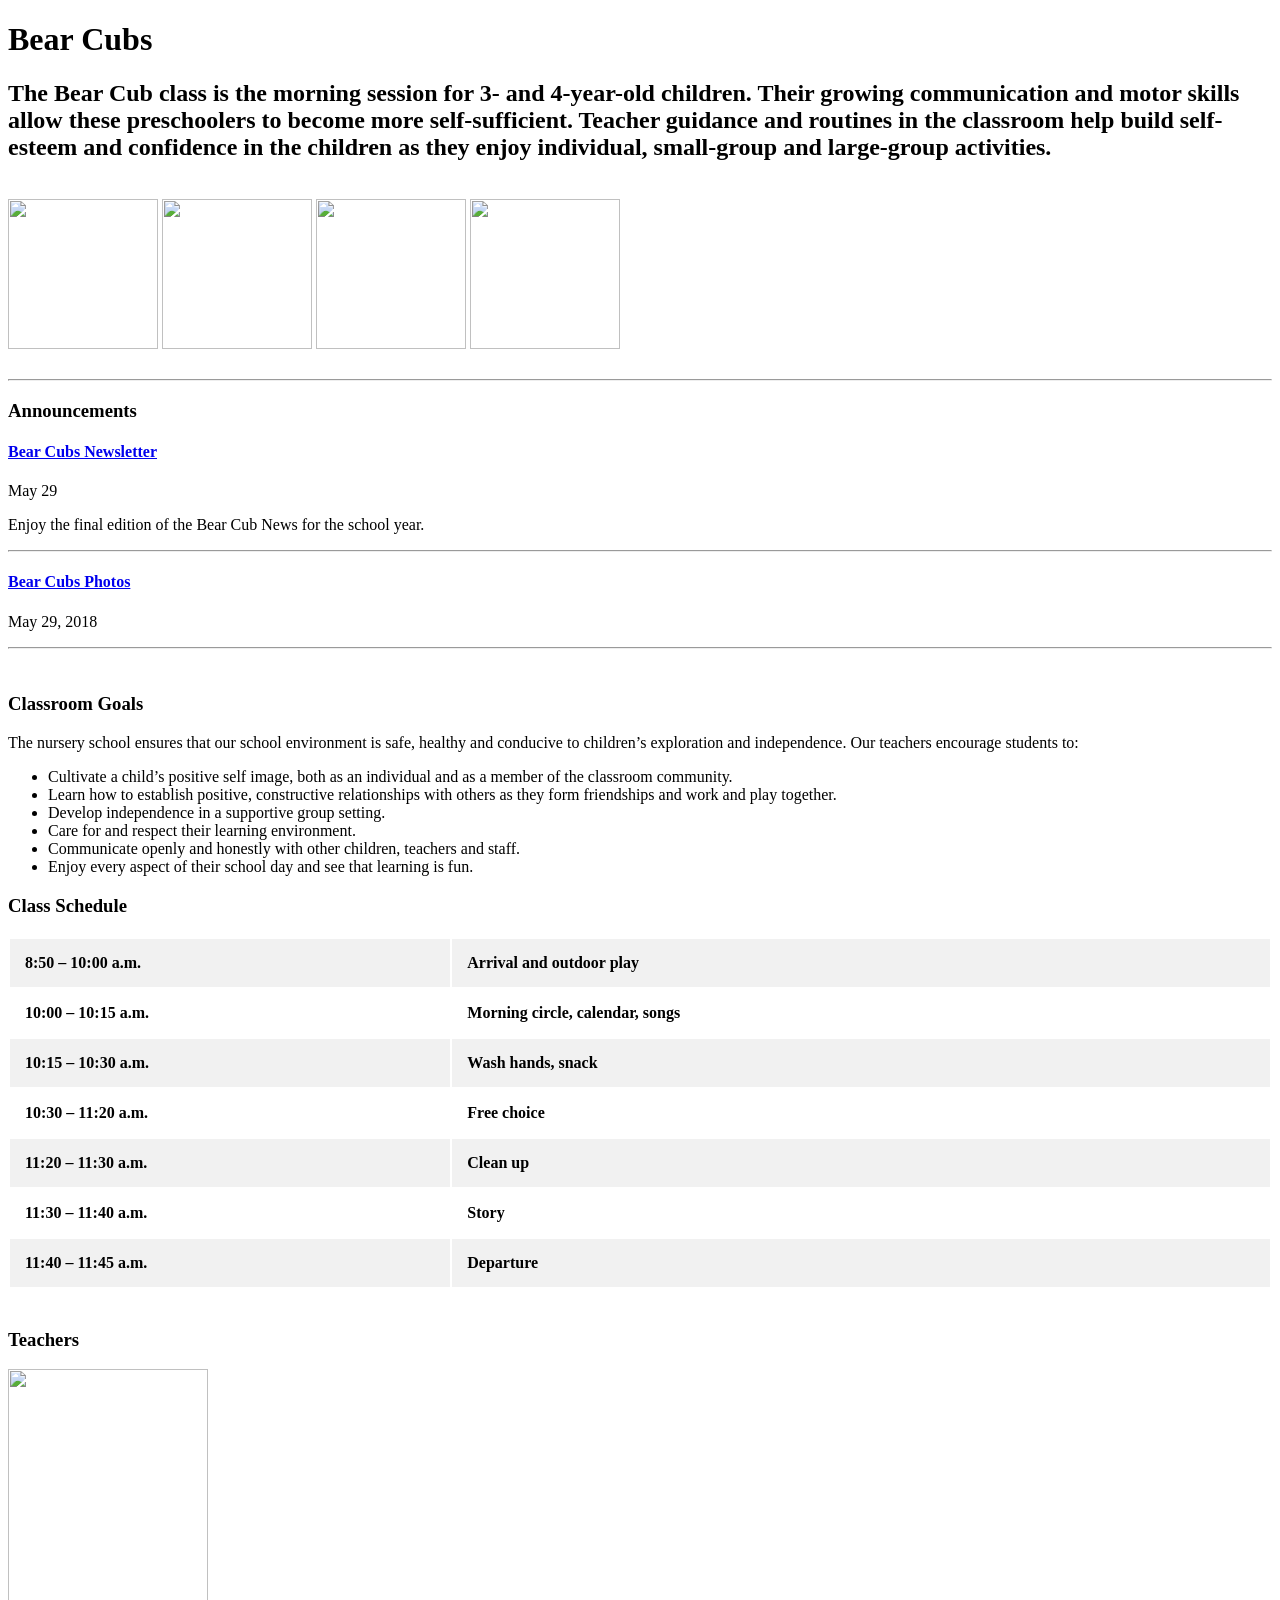
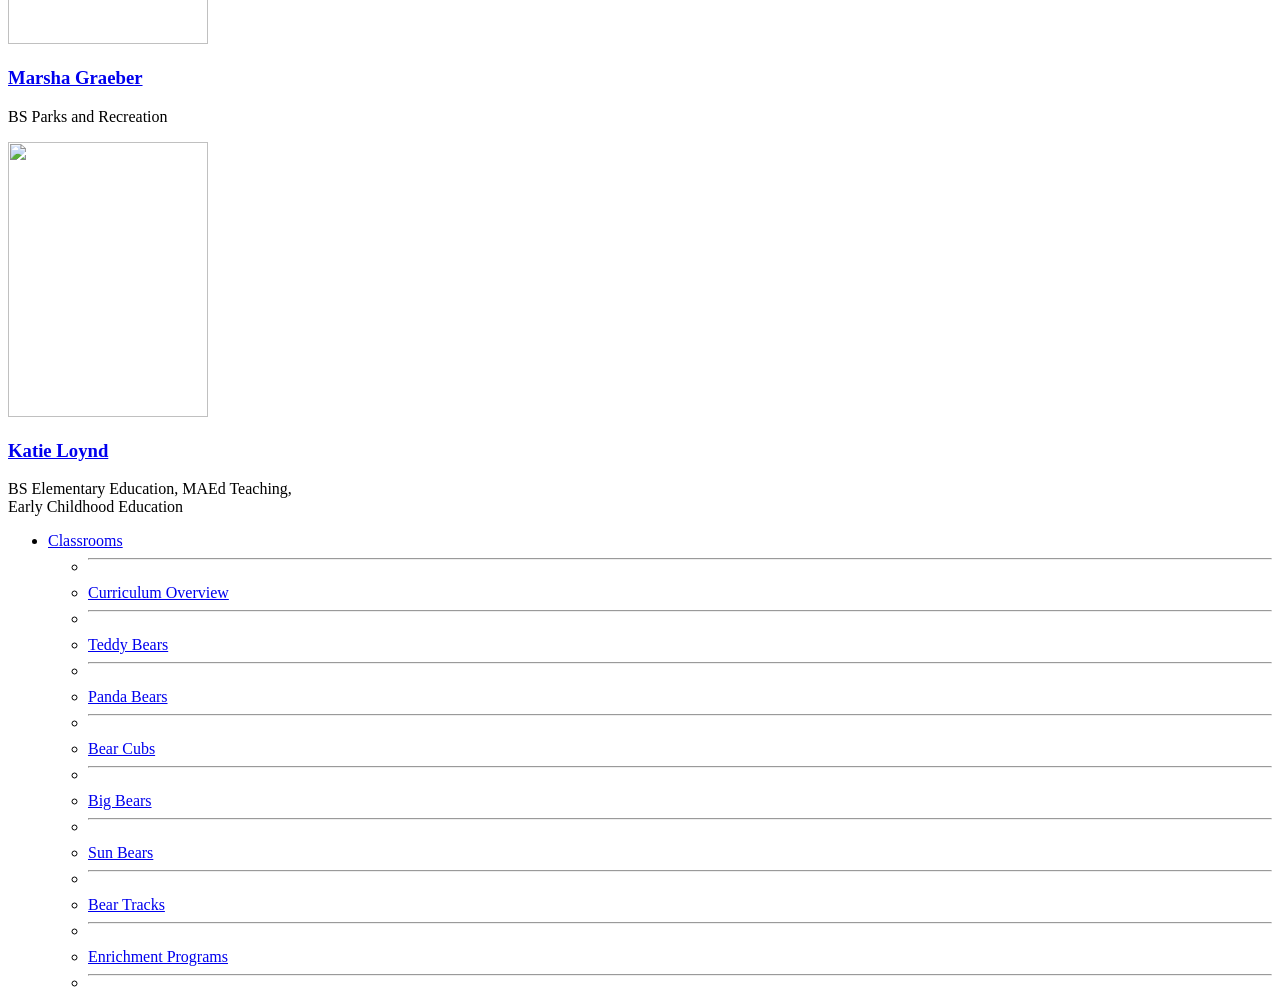
==== files/bear_cubs.html @ 0dceee08 "Merge 5f7da1bc30a611d52feff4350bf8ae94dc0876ab into 159154913e6d407ddadd18b051f31d5521ebabad" ====
<!DOCTYPE html>
<html lang="en">

<head>
  <meta charset="UTF-8">
  <script src="https://ajax.googleapis.com/ajax/libs/jquery/3.4.1/jquery.min.js"></script>
  <meta name="viewport" content="width=device-width, initial-scale=1.0">
  <meta http-equiv="X-UA-Compatible" content="ie=edge">
  <link rel="stylesheet" type="text/css" href="files/css/bear_cubs.css">

  <title>
    Bear Cubs | Nursery School | Washington University in St. Louis
  </title>
</head>

<body>
  <ts-load data-name="header"></ts-load>
  <div id="page-content">
    <main>
      <h1>Bear Cubs</h1>
      <h2>
        The Bear Cub class is the morning session for 3- and 4-year-old
        children. Their growing communication and motor skills allow these
        preschoolers to become more self-sufficient. Teacher guidance and
        routines in the classroom help build self-esteem and confidence in the
        children as they enjoy individual, small-group and large-group
        activities.
      </h2>
      <br>
      <div id="small-image-collection">
        <img class="alignnone size-thumbnail wp-image-25044"
          src="https://nurseryschool.wustl.edu/files/2018/04/IMG_7220-1-200x200.jpeg" alt="" width="150" height="150">
        <img class="alignnone size-thumbnail wp-image-25043"
          src="https://nurseryschool.wustl.edu/files/2018/04/IMG_6853-1-200x200.jpg" alt="" width="150" height="150">
        <img class="alignnone size-thumbnail wp-image-25014"
          src="https://nurseryschool.wustl.edu/files/2018/04/IMG_6809-200x200.jpg" alt="" width="150" height="150">
        <img class="alignnone size-thumbnail wp-image-25012"
          src="https://nurseryschool.wustl.edu/files/2018/04/IMG_7033-200x200.jpg" alt="" width="150" height="150">
      </div>
      <br>
      <hr>
      <h3>Announcements</h3>
      <div class="announcements">
        <h4>
          <a href="files/bear_cubs_news.html" rel="bookmark">Bear Cubs Newsletter</a>
        </h4>
        <p>May 29</p>
        <p>
          Enjoy the final edition of the Bear Cub News for the 
          school year.
        </p>
      </div>
      <hr>
      <div class="announcements">
        <h4>
          <a href="files/bear_cubs_photos.html" rel="bookmark">Bear Cubs Photos</a>
        </h4>
        <p>May 29, 2018</p>
      </div>
      <hr>
      <br>
      <h3>Classroom Goals</h3>
      <div id="classroom-goals">
        <p>
          The nursery school ensures that our school environment is safe,
          healthy and conducive to children’s exploration and independence.
          Our teachers encourage students to:
        </p>
        <ul>
          <li>
            Cultivate a child’s positive self image, both as an individual and
            as a member of the classroom community.
          </li>
          <li>
            Learn how to establish positive, constructive relationships with
            others as they form friendships and work and play together.
          </li>
          <li>Develop independence in a supportive group setting.</li>
          <li>Care for and respect their learning environment.</li>
          <li>
            Communicate openly and honestly with other children, teachers and
            staff.
          </li>
          <li>
            Enjoy every aspect of their school day and see that learning is
            fun.
          </li>
        </ul>
      </div>
      <h3>Class Schedule</h3>
      <div id="class-schedule">
        <table style="
              border: none !important;
              width: 100%;
              margin-bottom: 40px;
              margin-top: 20px;
            ">
          <tbody>
            <tr style="background-color: #f1f1f1">
              <td style="width: 35%; padding: 15px; vertical-align:top;">
                <strong>8:50 – 10:00 a.m.</strong>
              </td>
              <td style="width: 65%; padding: 15px; vertical-align:top;">
                <strong>Arrival and outdoor play</strong>
              </td>
            </tr>
            <tr style="background-color: #fff">
              <td style="width: 35%; padding: 15px; vertical-align:top;">
                <strong>10:00 – 10:15 a.m.</strong>
              </td>
              <td style="width: 65%; padding: 15px; vertical-align:top;">
                <strong>Morning circle, calendar, songs</strong>
              </td>
            </tr>
            <tr style="background-color: #f1f1f1">
              <td style="width: 35%; padding: 15px; vertical-align:top;">
                <strong>10:15 – 10:30 a.m.</strong>
              </td>
              <td style="width: 65%; padding: 15px; vertical-align:top;">
                <strong>Wash hands, snack</strong>
              </td>
            </tr>
            <tr style="background-color: #fff">
              <td style="width: 35%; padding: 15px; vertical-align:top;">
                <strong>10:30 – 11:20 a.m.</strong>
              </td>
              <td style="width: 65%; padding: 15px; vertical-align:top;">
                <strong>Free choice</strong>
              </td>
            </tr>
            <tr style="background-color: #f1f1f1">
              <td style="width: 35%; padding: 15px; vertical-align:top;">
                <strong>11:20 – 11:30 a.m.</strong>
              </td>
              <td style="width: 65%; padding: 15px; vertical-align:top;">
                <strong>Clean up</strong>
              </td>
            </tr>
            <tr style="background-color: #fff">
              <td style="width: 35%; padding: 15px; vertical-align:top;">
                <strong>11:30 – 11:40 a.m.</strong>
              </td>
              <td style="width: 65%; padding: 15px; vertical-align:top;">
                <strong>Story</strong>
              </td>
            </tr>
            <tr style="background-color: #f1f1f1">
              <td style="width: 35%; padding: 15px; vertical-align:top;">
                <strong>11:40 – 11:45 a.m.</strong>
              </td>
              <td style="width: 65%; padding: 15px; vertical-align:top;">
                <strong>Departure</strong>
              </td>
            </tr>
          </tbody>
        </table>
      </div>
      <h3>Teachers</h3>
      <div class="individual-staff-member">
        <div class="individual-staff-member-inner-div">
          <img width="200" height="275" alt=""
            src="https://nurseryschool.wustl.edu/files/2018/04/revmarsha-1v5tvsi-280x386.jpg"
            class="people-list-image attachment-washu-ppi-headshot size-washu-ppi-headshot wp-post-image">
          <div class="individual-staff-member-data">
            <h3>
              <a href="files/marsha_graeber.html">Marsha Graeber
              </a>
            </h3>
            <p class="staff-qualifications">BS Parks and Recreation</p>
          </div>
        </div>
      </div>
      <div class="individual-staff-member">
        <div class="individual-staff-member-inner-div">
          <img width="200" height="275" alt=""
            src="https://nurseryschool.wustl.edu/files/2018/04/revkatie-13s05sn-280x386.jpg"
            class="people-list-image attachment-washu-ppi-headshot size-washu-ppi-headshot wp-post-image">
          <div class="individual-staff-member-data">
            <h3>
              <a href="files/katie_loynd.html">Katie Loynd
              </a>
            </h3>
            <p class="staff-qualifications">
              BS Elementary Education, MAEd Teaching, <br>
              Early Childhood Education
            </p>
          </div>
        </div>
      </div>
    </main>
    <div class="widget-area stick secondary" role="complementary">
      <ul class="subnav">
        <li class="page_item page-item-95 page_item_has_children current_page_item">
          <a href="files/classrooms.html" aria-current="page">Classrooms</a>
          <ul class="children">
            <li><hr></li>
            <li class="page_item page-item-10528">
              <a href="files/curriculum_overview.html">Curriculum Overview</a>
            </li>
            <li><hr></li>
            <li class="page_item page-item-106">
              <a href="files/teddy_bears.html">Teddy Bears</a>
            </li>
            <li><hr></li>
            <li class="page_item page-item-108">
              <a href="files/panda_bears.html">Panda Bears</a>
            </li>
            <li><hr></li>
            <li class="page_item page-item-102">
              <a href="files/bear_cubs.html">Bear Cubs</a>
            </li>
            <li><hr></li>
            <li class="page_item page-item-100">
              <a href="files/big_bears.html">Big Bears</a>
            </li>
            <li><hr></li>
            <li class="page_item page-item-104">
              <a href="files/sun_bears.html">Sun Bears</a>
            </li>
            <li><hr></li>
            <li class="page_item page-item-10512">
              <a href="files/bear_tracks.html">Bear Tracks</a>
            </li>
            <li><hr></li>
            <li class="page_item page-item-10514">
              <a href="files/enrichment_programs.html">Enrichment Programs</a>
            </li>
            <li><hr></li>
          </ul>
        </li>
      </ul>
    </div>
  </div>
  <ts-load data-name="footer"></ts-load>
  <script src="scripts/js/app.js"></script>
</body>

</html>
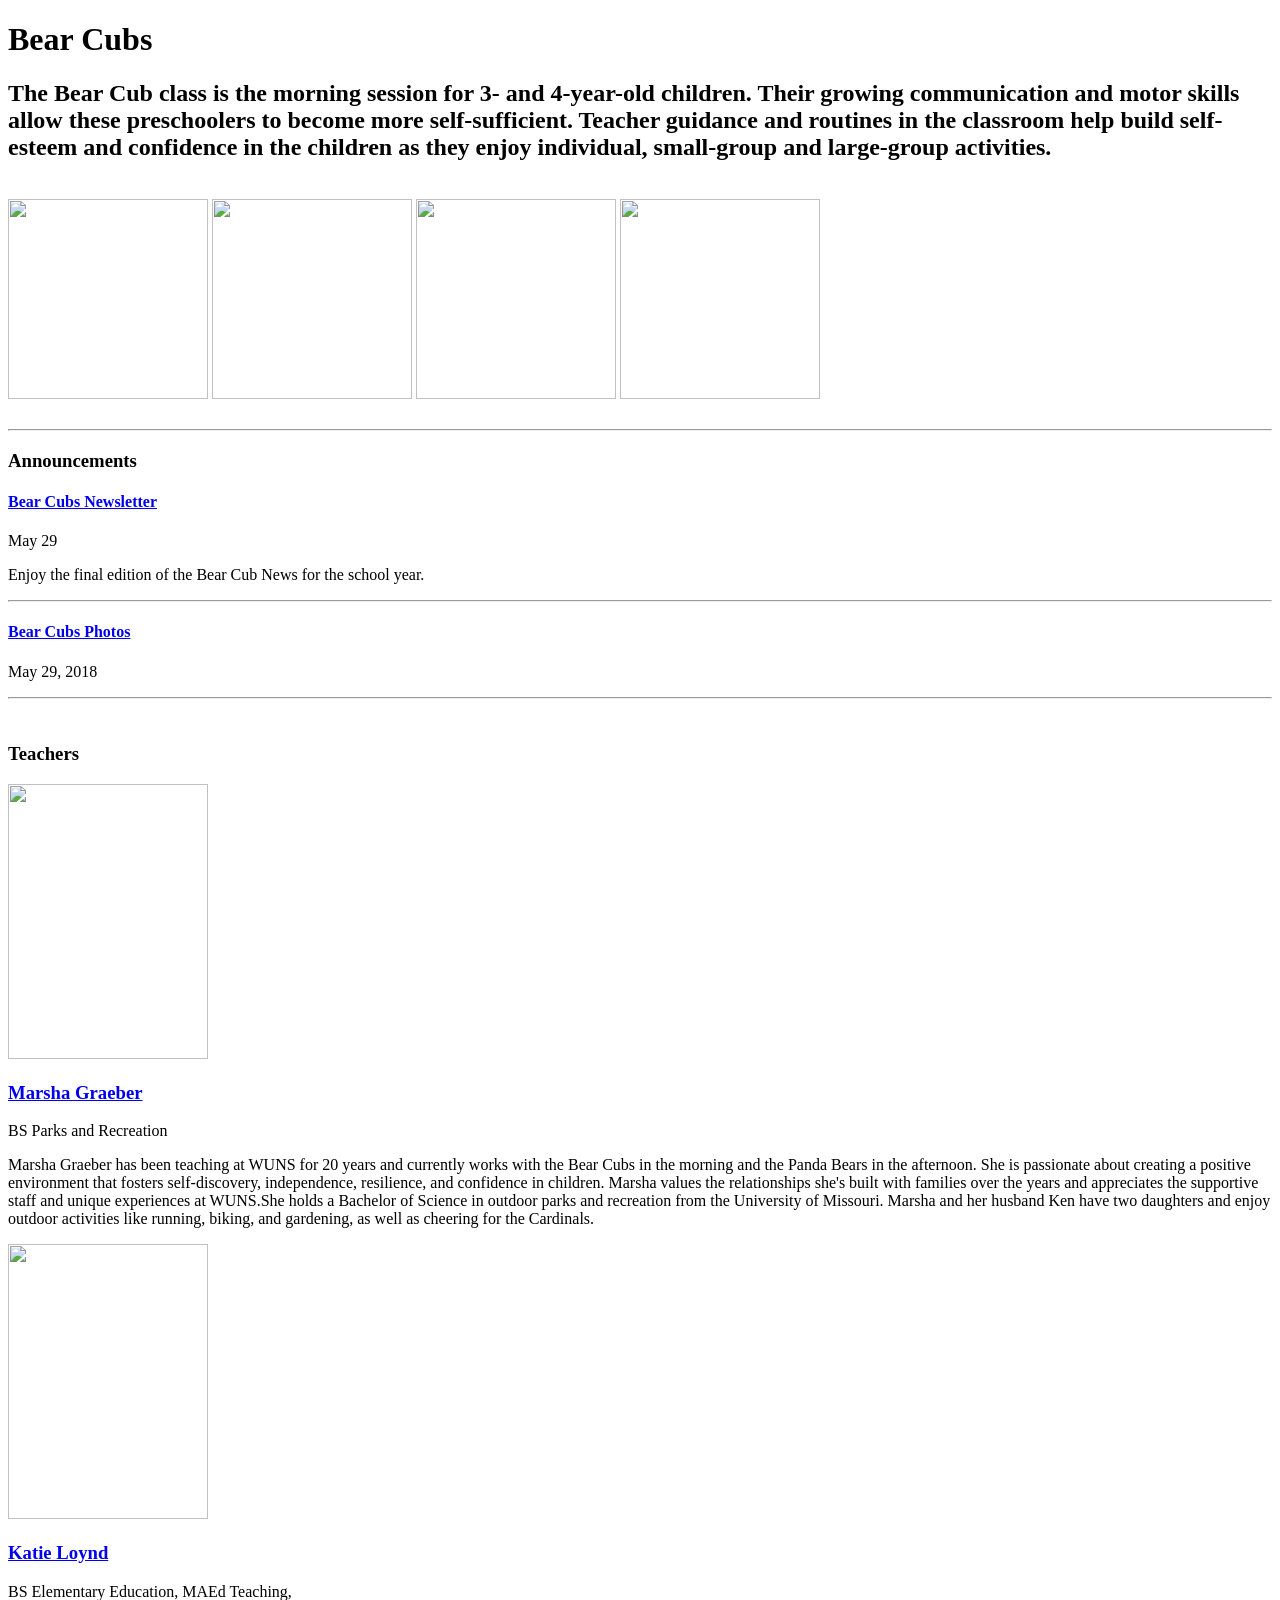
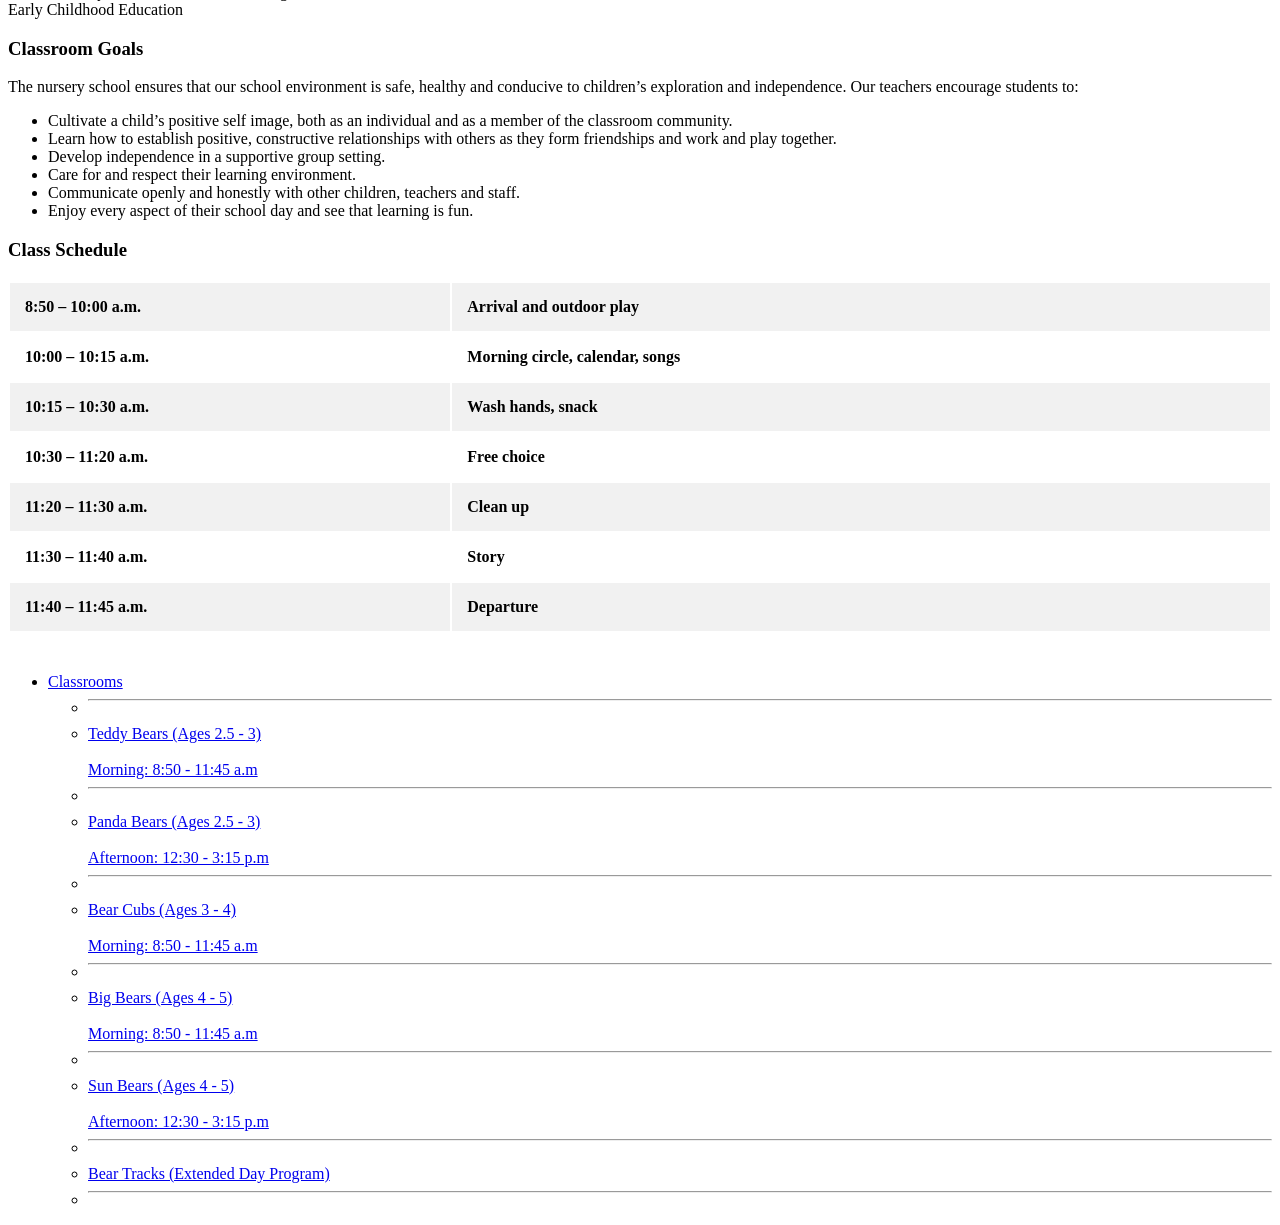
==== commit 6353dc77: "Merge 96b23e3ebde293720311d44609d10918bedc4c8b into 159154913e6d407ddadd18b051f31d5521ebabad" ====
--- a/files/bear_cubs.html
+++ b/files/bear_cubs.html
@@ -29,13 +29,13 @@
       <br>
       <div id="small-image-collection">
         <img class="alignnone size-thumbnail wp-image-25044"
-          src="https://nurseryschool.wustl.edu/files/2018/04/IMG_7220-1-200x200.jpeg" alt="" width="150" height="150">
+          src="https://nurseryschool.wustl.edu/files/2018/04/IMG_7220-1-200x200.jpeg" alt="" width="200" height="200">
         <img class="alignnone size-thumbnail wp-image-25043"
-          src="https://nurseryschool.wustl.edu/files/2018/04/IMG_6853-1-200x200.jpg" alt="" width="150" height="150">
+          src="https://nurseryschool.wustl.edu/files/2018/04/IMG_6853-1-200x200.jpg" alt="" width="200" height="200">
         <img class="alignnone size-thumbnail wp-image-25014"
-          src="https://nurseryschool.wustl.edu/files/2018/04/IMG_6809-200x200.jpg" alt="" width="150" height="150">
+          src="https://nurseryschool.wustl.edu/files/2018/04/IMG_6809-200x200.jpg" alt="" width="200" height="200">
         <img class="alignnone size-thumbnail wp-image-25012"
-          src="https://nurseryschool.wustl.edu/files/2018/04/IMG_7033-200x200.jpg" alt="" width="150" height="150">
+          src="https://nurseryschool.wustl.edu/files/2018/04/IMG_7033-200x200.jpg" alt="" width="200" height="200">
       </div>
       <br>
       <hr>
@@ -59,102 +59,6 @@
       </div>
       <hr>
       <br>
-      <h3>Classroom Goals</h3>
-      <div id="classroom-goals">
-        <p>
-          The nursery school ensures that our school environment is safe,
-          healthy and conducive to children’s exploration and independence.
-          Our teachers encourage students to:
-        </p>
-        <ul>
-          <li>
-            Cultivate a child’s positive self image, both as an individual and
-            as a member of the classroom community.
-          </li>
-          <li>
-            Learn how to establish positive, constructive relationships with
-            others as they form friendships and work and play together.
-          </li>
-          <li>Develop independence in a supportive group setting.</li>
-          <li>Care for and respect their learning environment.</li>
-          <li>
-            Communicate openly and honestly with other children, teachers and
-            staff.
-          </li>
-          <li>
-            Enjoy every aspect of their school day and see that learning is
-            fun.
-          </li>
-        </ul>
-      </div>
-      <h3>Class Schedule</h3>
-      <div id="class-schedule">
-        <table style="
-              border: none !important;
-              width: 100%;
-              margin-bottom: 40px;
-              margin-top: 20px;
-            ">
-          <tbody>
-            <tr style="background-color: #f1f1f1">
-              <td style="width: 35%; padding: 15px; vertical-align:top;">
-                <strong>8:50 – 10:00 a.m.</strong>
-              </td>
-              <td style="width: 65%; padding: 15px; vertical-align:top;">
-                <strong>Arrival and outdoor play</strong>
-              </td>
-            </tr>
-            <tr style="background-color: #fff">
-              <td style="width: 35%; padding: 15px; vertical-align:top;">
-                <strong>10:00 – 10:15 a.m.</strong>
-              </td>
-              <td style="width: 65%; padding: 15px; vertical-align:top;">
-                <strong>Morning circle, calendar, songs</strong>
-              </td>
-            </tr>
-            <tr style="background-color: #f1f1f1">
-              <td style="width: 35%; padding: 15px; vertical-align:top;">
-                <strong>10:15 – 10:30 a.m.</strong>
-              </td>
-              <td style="width: 65%; padding: 15px; vertical-align:top;">
-                <strong>Wash hands, snack</strong>
-              </td>
-            </tr>
-            <tr style="background-color: #fff">
-              <td style="width: 35%; padding: 15px; vertical-align:top;">
-                <strong>10:30 – 11:20 a.m.</strong>
-              </td>
-              <td style="width: 65%; padding: 15px; vertical-align:top;">
-                <strong>Free choice</strong>
-              </td>
-            </tr>
-            <tr style="background-color: #f1f1f1">
-              <td style="width: 35%; padding: 15px; vertical-align:top;">
-                <strong>11:20 – 11:30 a.m.</strong>
-              </td>
-              <td style="width: 65%; padding: 15px; vertical-align:top;">
-                <strong>Clean up</strong>
-              </td>
-            </tr>
-            <tr style="background-color: #fff">
-              <td style="width: 35%; padding: 15px; vertical-align:top;">
-                <strong>11:30 – 11:40 a.m.</strong>
-              </td>
-              <td style="width: 65%; padding: 15px; vertical-align:top;">
-                <strong>Story</strong>
-              </td>
-            </tr>
-            <tr style="background-color: #f1f1f1">
-              <td style="width: 35%; padding: 15px; vertical-align:top;">
-                <strong>11:40 – 11:45 a.m.</strong>
-              </td>
-              <td style="width: 65%; padding: 15px; vertical-align:top;">
-                <strong>Departure</strong>
-              </td>
-            </tr>
-          </tbody>
-        </table>
-      </div>
       <h3>Teachers</h3>
       <div class="individual-staff-member">
         <div class="individual-staff-member-inner-div">
@@ -167,6 +71,14 @@
               </a>
             </h3>
             <p class="staff-qualifications">BS Parks and Recreation</p>
+             <p>Marsha Graeber has been teaching at WUNS for 20 years and currently 
+              works with the Bear Cubs in the morning and the Panda Bears in the afternoon.
+               She is passionate about creating a positive environment that fosters self-discovery,
+             independence, resilience, and confidence in children. Marsha values the relationships
+                 she's built with families over the years and appreciates the supportive staff and 
+                 unique experiences at WUNS.She holds a Bachelor of Science in outdoor parks and recreation
+                  from the University of Missouri. Marsha and her husband Ken have two daughters and enjoy outdoor 
+                  activities like running, biking, and gardening, as well as cheering for the Cardinals.</p>
           </div>
         </div>
       </div>
@@ -187,49 +99,145 @@
           </div>
         </div>
       </div>
+      <h3>Classroom Goals</h3>
+      <div id="classroom-goals">
+        <p>
+          The nursery school ensures that our school environment is safe,
+          healthy and conducive to children’s exploration and independence.
+          Our teachers encourage students to:
+        </p>
+        <ul>
+          <li>
+            Cultivate a child’s positive self image, both as an individual and
+            as a member of the classroom community.
+          </li>
+          <li>
+            Learn how to establish positive, constructive relationships with
+            others as they form friendships and work and play together.
+          </li>
+          <li>Develop independence in a supportive group setting.</li>
+          <li>Care for and respect their learning environment.</li>
+          <li>
+            Communicate openly and honestly with other children, teachers and
+            staff.
+          </li>
+          <li>
+            Enjoy every aspect of their school day and see that learning is
+            fun.
+          </li>
+        </ul>
+      </div>
+      <h3>Class Schedule</h3>
+      <div id="class-schedule">
+        <table style="
+              border: none !important;
+              width: 100%;
+              margin-bottom: 40px;
+              margin-top: 20px;
+            ">
+          <tbody>
+            <tr style="background-color: #f1f1f1">
+              <td style="width: 35%; padding: 15px; vertical-align:top;">
+                <strong>8:50 – 10:00 a.m.</strong>
+              </td>
+              <td style="width: 65%; padding: 15px; vertical-align:top;">
+                <strong>Arrival and outdoor play</strong>
+              </td>
+            </tr>
+            <tr style="background-color: #fff">
+              <td style="width: 35%; padding: 15px; vertical-align:top;">
+                <strong>10:00 – 10:15 a.m.</strong>
+              </td>
+              <td style="width: 65%; padding: 15px; vertical-align:top;">
+                <strong>Morning circle, calendar, songs</strong>
+              </td>
+            </tr>
+            <tr style="background-color: #f1f1f1">
+              <td style="width: 35%; padding: 15px; vertical-align:top;">
+                <strong>10:15 – 10:30 a.m.</strong>
+              </td>
+              <td style="width: 65%; padding: 15px; vertical-align:top;">
+                <strong>Wash hands, snack</strong>
+              </td>
+            </tr>
+            <tr style="background-color: #fff">
+              <td style="width: 35%; padding: 15px; vertical-align:top;">
+                <strong>10:30 – 11:20 a.m.</strong>
+              </td>
+              <td style="width: 65%; padding: 15px; vertical-align:top;">
+                <strong>Free choice</strong>
+              </td>
+            </tr>
+            <tr style="background-color: #f1f1f1">
+              <td style="width: 35%; padding: 15px; vertical-align:top;">
+                <strong>11:20 – 11:30 a.m.</strong>
+              </td>
+              <td style="width: 65%; padding: 15px; vertical-align:top;">
+                <strong>Clean up</strong>
+              </td>
+            </tr>
+            <tr style="background-color: #fff">
+              <td style="width: 35%; padding: 15px; vertical-align:top;">
+                <strong>11:30 – 11:40 a.m.</strong>
+              </td>
+              <td style="width: 65%; padding: 15px; vertical-align:top;">
+                <strong>Story</strong>
+              </td>
+            </tr>
+            <tr style="background-color: #f1f1f1">
+              <td style="width: 35%; padding: 15px; vertical-align:top;">
+                <strong>11:40 – 11:45 a.m.</strong>
+              </td>
+              <td style="width: 65%; padding: 15px; vertical-align:top;">
+                <strong>Departure</strong>
+              </td>
+            </tr>
+          </tbody>
+        </table>
+      </div>
+      
     </main>
-    <div class="widget-area stick secondary" role="complementary">
-      <ul class="subnav">
-        <li class="page_item page-item-95 page_item_has_children current_page_item">
-          <a href="files/classrooms.html" aria-current="page">Classrooms</a>
-          <ul class="children">
-            <li><hr></li>
-            <li class="page_item page-item-10528">
-              <a href="files/curriculum_overview.html">Curriculum Overview</a>
-            </li>
-            <li><hr></li>
-            <li class="page_item page-item-106">
-              <a href="files/teddy_bears.html">Teddy Bears</a>
-            </li>
-            <li><hr></li>
-            <li class="page_item page-item-108">
-              <a href="files/panda_bears.html">Panda Bears</a>
-            </li>
-            <li><hr></li>
-            <li class="page_item page-item-102">
-              <a href="files/bear_cubs.html">Bear Cubs</a>
-            </li>
-            <li><hr></li>
-            <li class="page_item page-item-100">
-              <a href="files/big_bears.html">Big Bears</a>
-            </li>
-            <li><hr></li>
-            <li class="page_item page-item-104">
-              <a href="files/sun_bears.html">Sun Bears</a>
-            </li>
-            <li><hr></li>
-            <li class="page_item page-item-10512">
-              <a href="files/bear_tracks.html">Bear Tracks</a>
-            </li>
-            <li><hr></li>
-            <li class="page_item page-item-10514">
-              <a href="files/enrichment_programs.html">Enrichment Programs</a>
-            </li>
-            <li><hr></li>
-          </ul>
-        </li>
-      </ul>
-    </div>
+   <!--SIDE MENU FOR CLASSROOMS-->
+   <div class="widget-area stick secondary" role="complementary">
+    <ul class="subnav">
+      <li class="page_item page-item-95 page_item_has_children current_page_item">
+        <a href="files/classrooms.html" aria-current="page">Classrooms</a>
+        <ul class="children">
+          <li><hr></li>
+          <li class="page_item page-item-106">
+            <a href="files/teddy_bears.html">Teddy Bears (Ages 2.5 - 3)<br><br>
+              Morning: 8:50 - 11:45 a.m </a>
+          
+          </li>
+          <li><hr></li>
+          <li class="page_item page-item-108">
+            <a href="files/panda_bears.html">Panda Bears (Ages 2.5 - 3) <br><br>
+              Afternoon: 12:30 - 3:15 p.m </a>
+          </li>
+          <li><hr></li>
+          <li class="page_item page-item-102">
+            <a href="files/bear_cubs.html">Bear Cubs (Ages 3 - 4)<br><br>
+              Morning: 8:50 - 11:45 a.m</a>
+          </li>
+          <li><hr></li>
+          <li class="page_item page-item-100">
+            <a href="files/big_bears.html">Big Bears (Ages 4 - 5) <br><br>
+              Morning: 8:50 - 11:45 a.m</a>
+          </li>
+          <li><hr></li>
+          <li class="page_item page-item-104">
+            <a href="files/sun_bears.html">Sun Bears (Ages 4 - 5)<br><br>
+              Afternoon: 12:30 - 3:15 p.m </a>
+          </li>
+          <li><hr></li>
+          <li class="page_item page-item-10512">
+            <a href="files/bear_tracks.html">Bear Tracks (Extended Day Program) </a>
+          </li>
+          <li><hr></li>
+        </ul>
+      </li>
+    </ul>
+  </div>
   </div>
   <ts-load data-name="footer"></ts-load>
   <script src="scripts/js/app.js"></script>
